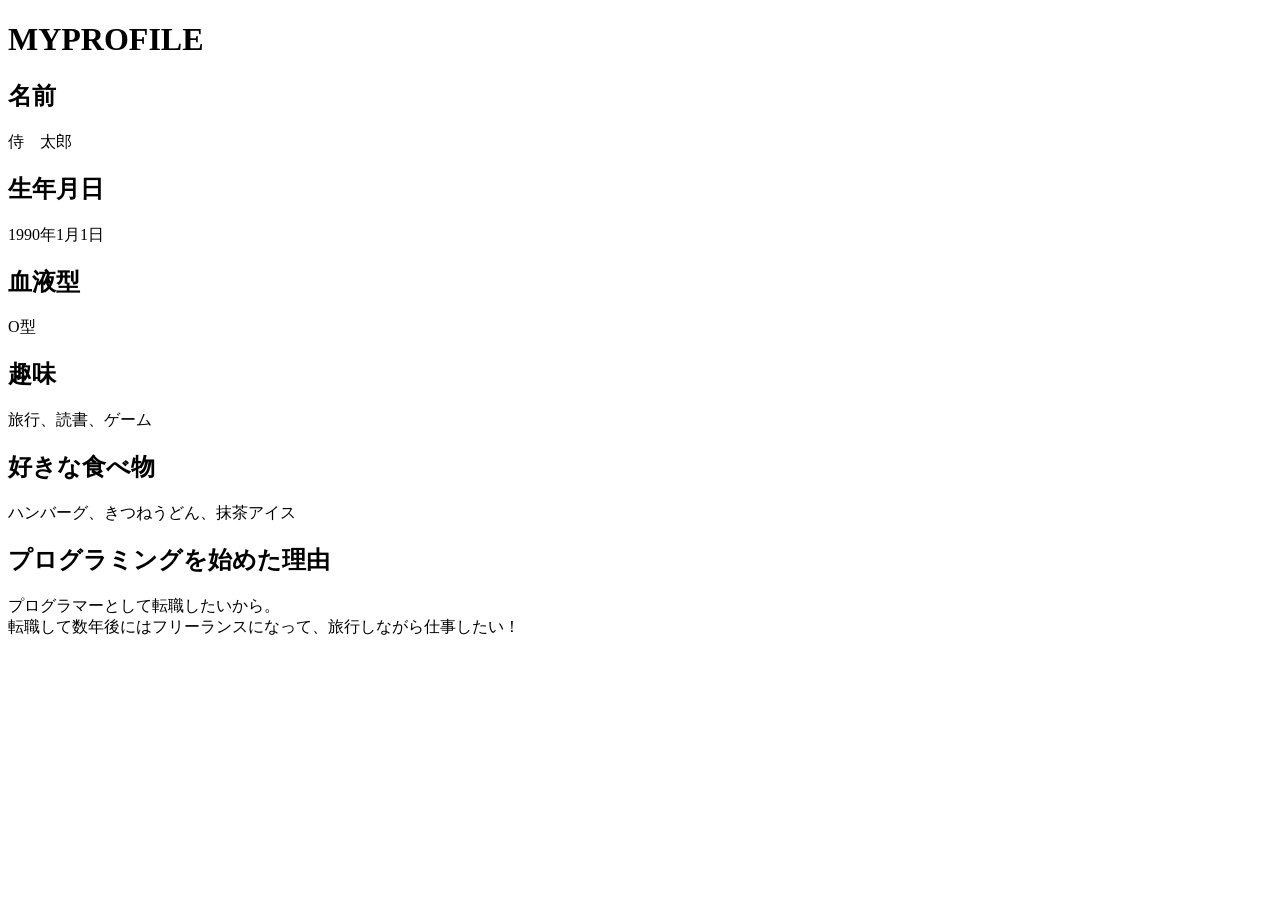
==== kadai_015/kadai_015.html @ 04d544e8 "Create kadai_015.html" ====
<!DOCTYPE html>
<html>
<head>
  <title>15章課題</title>
  <meta charset="UTF-8">
  <meta name="description" content="このページは15章の課題です。">
  <link rel="stylesheet" href="style.css">
  <link rel="preconnect" href="https://fonts.googleapis.com">
  <link rel="preconnect" href="https://fonts.gstatic.com" crossorigin>
  <link href="https://fonts.googleapis.com/css2?family=Josefin+Sans&display=swap" rel="stylesheet">
</head>
<body>
  <h1><span class="blue">M</span>Y<span class="pink">P</span>ROFILE</h1>
  <div id="basic">
    <h2 class="pink">名前</h2>
    <p>侍　太郎</p>
    <h2 class="blue">生年月日</h2>
    <p>1990年1月1日</p>
    <h2 class="pink">血液型</h2>
    <p>O型</p>
  </div>
  <h2 class="blue">趣味</h2>
  <p>旅行、読書、ゲーム</p>
  <h2 class="pink">好きな食べ物</h2>
  <p>ハンバーグ、きつねうどん、抹茶アイス</p>
  <h2 class="blue">プログラミングを始めた理由</h2>
  <p>プログラマーとして転職したいから。<br>転職して数年後にはフリーランスになって、旅行しながら仕事したい！</p>
</body>
</html>
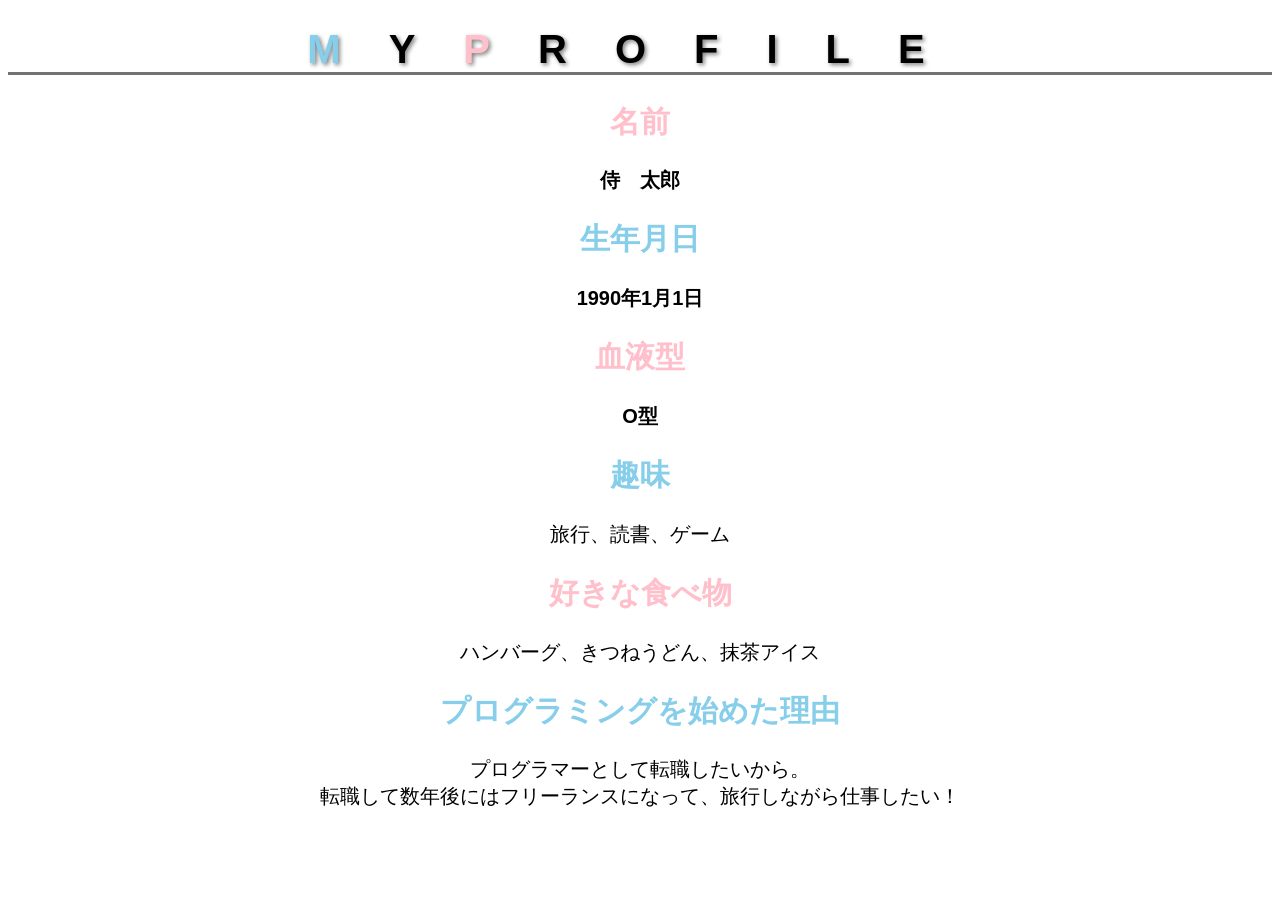
==== commit 349c5b45: "Update kadai_015.html" ====
--- a/kadai_015/kadai_015.html
+++ b/kadai_015/kadai_015.html
@@ -4,7 +4,7 @@
   <title>15章課題</title>
   <meta charset="UTF-8">
   <meta name="description" content="このページは15章の課題です。">
-  <link rel="stylesheet" href="style.css">
+  <link rel="stylesheet" href="kadai_015/style.css">
   <link rel="preconnect" href="https://fonts.googleapis.com">
   <link rel="preconnect" href="https://fonts.gstatic.com" crossorigin>
   <link href="https://fonts.googleapis.com/css2?family=Josefin+Sans&display=swap" rel="stylesheet">
--- a/kadai_015/kadai_015/style.css
+++ b/kadai_015/kadai_015/style.css
@@ -0,0 +1,33 @@
+/* フォント */
+body {
+  font-family: Arial, Meiryo, sans-serif;
+  text-align: center;
+}
+
+/* フォントサイズ */
+html {
+  font-size: 20px;
+}
+
+/* 色 */
+.blue {
+  color: skyblue;
+}
+
+.pink {
+  color: rgb(255, 192, 203);
+}
+
+/* h1装飾 */
+h1 {
+  font-family: "Josefin Sans", sans-serif;
+  font-size: 2rem;
+  letter-spacing: 1.2em;
+  text-shadow: 2px 2px 4px gray;
+  border-bottom: 3px solid rgb(115, 115, 114);
+}
+
+/* 太字（basicの中だけ） */
+#basic p {
+  font-weight: bold;
+}
